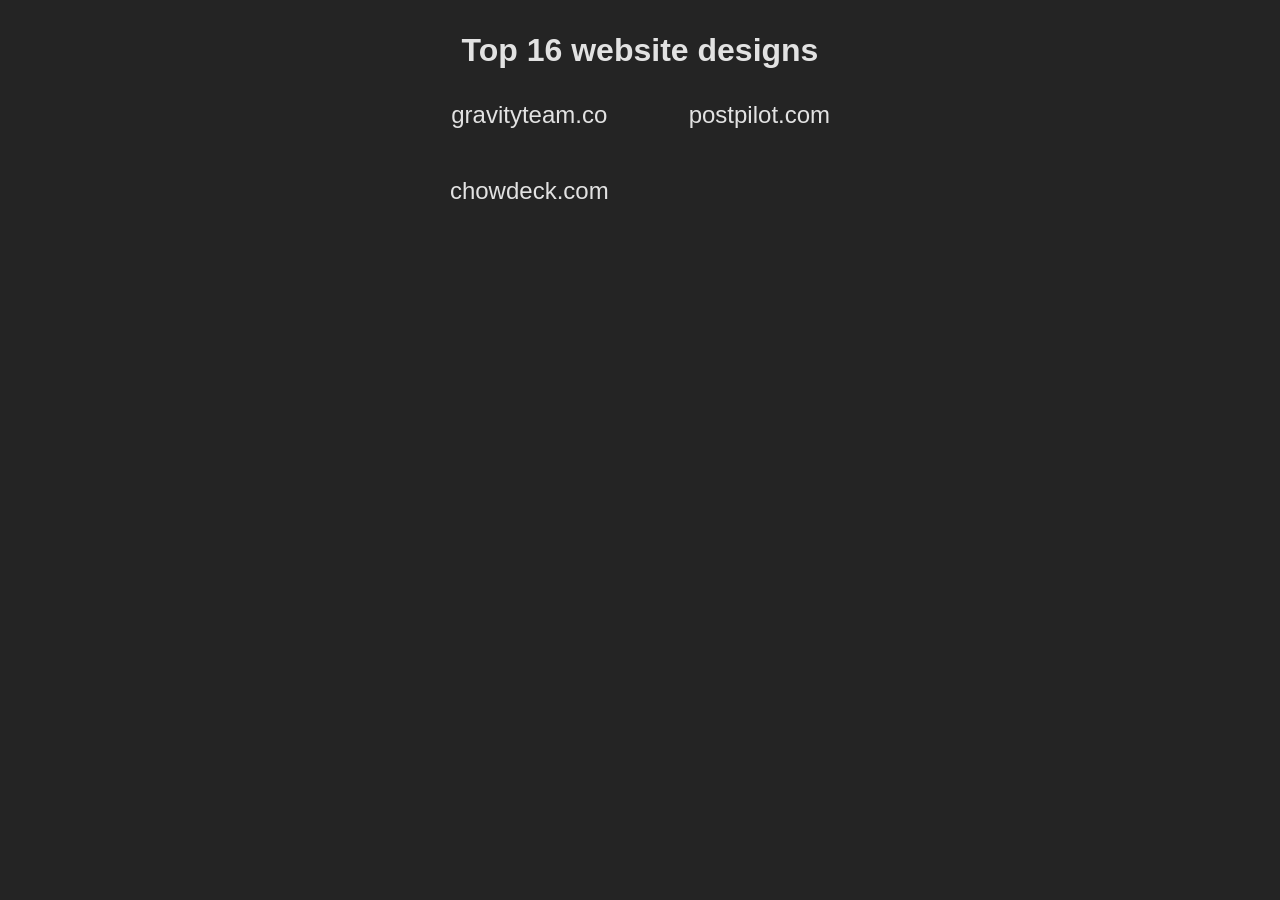
==== index.html @ 35937a96 "Merge branch 'miro' of https://github.com/DIVYA-PAWAR-03/top-16-website-desings into miro" ====
<!DOCTYPE html>
<html lang="en">
  <head>
    <meta charset="UTF-8" />
    <meta name="viewport" content="width=device-width, initial-scale=1.0" />
    <title>top 16 website designs</title>
    <style>
      :root {
        --primary-color: #242424;
        --secondary-color: #e2e2e2;
        --ff: "Segoe UI", Tahoma, Geneva, Verdana, sans-serif;
      }
      *,
      *::before,
      *::after {
        margin: 0;
        padding: 0;
        box-sizing: border-box;
      }
      body {
        background-color: var(--primary-color);
        color: var(--secondary-color);
        display: flex;
        padding: 2rem;
        justify-content: center;
        align-items: center;
        flex-direction: column;
        gap: 2rem;
        font-family: "Segoe UI", Tahoma, Geneva, Verdana, sans-serif;
      }
      .links {
        display: grid;
        grid-template-columns: auto auto;
        place-items: center;
        gap: 3rem 5rem;
        list-style: none;
      }
      .links .link {
        position: relative;
        font-size: 1.5rem;
      }
      .link::before {
        content: "";
        position: absolute;
        bottom: -20%;
        left: 0;
        height: 2px;
        width: 100%;
        border-radius: 100vw;
        background-color: var(--secondary-color);
        transform: scaleX(0);
        transform-origin: right;
        transition: transform 200ms;
      }
      .link:hover::before {
        transform-origin: left;
        transform: scaleX(1);
      }
      .links .link a {
        text-decoration: none;
        color: var(--secondary-color);
      }
      @media screen and (max-width: 430px) {
        body {
          padding: 6vw;
        }
        h1 {
          text-align: center;
          font-size: 10vw;
        }
        .links {
          grid-template-columns: auto;
          gap: 2vw;
        }
        .links .link a {
          font-size: 5vw;
        }
      }
    </style>
  </head>
  <body>
    <h1>Top 16 website designs</h1>
    <ul class="links" id="all_site_links">
      <!-- all sites url will be here -->

      <!-- example element 
       
      <li class="link">
        <a href="${site}/index.html">${site}</a>
      </li> 
      
      -->
    </ul>

    <!-- loading all site links -->
    <script>
      // put your site title (title should match folder name for perticular site)

      const allSites = ["gravityteam.co", "postpilot.com", "chowdeck.com"];

      const all_site_links = document.getElementById("all_site_links");

      allSites.map((site) => {
        const element = `
        <li class="link">
          <a href="${site}/index.html">${site}</a>
        </li>
        `;

        all_site_links.innerHTML += element;
      });
    </script>
  </body>
</html>
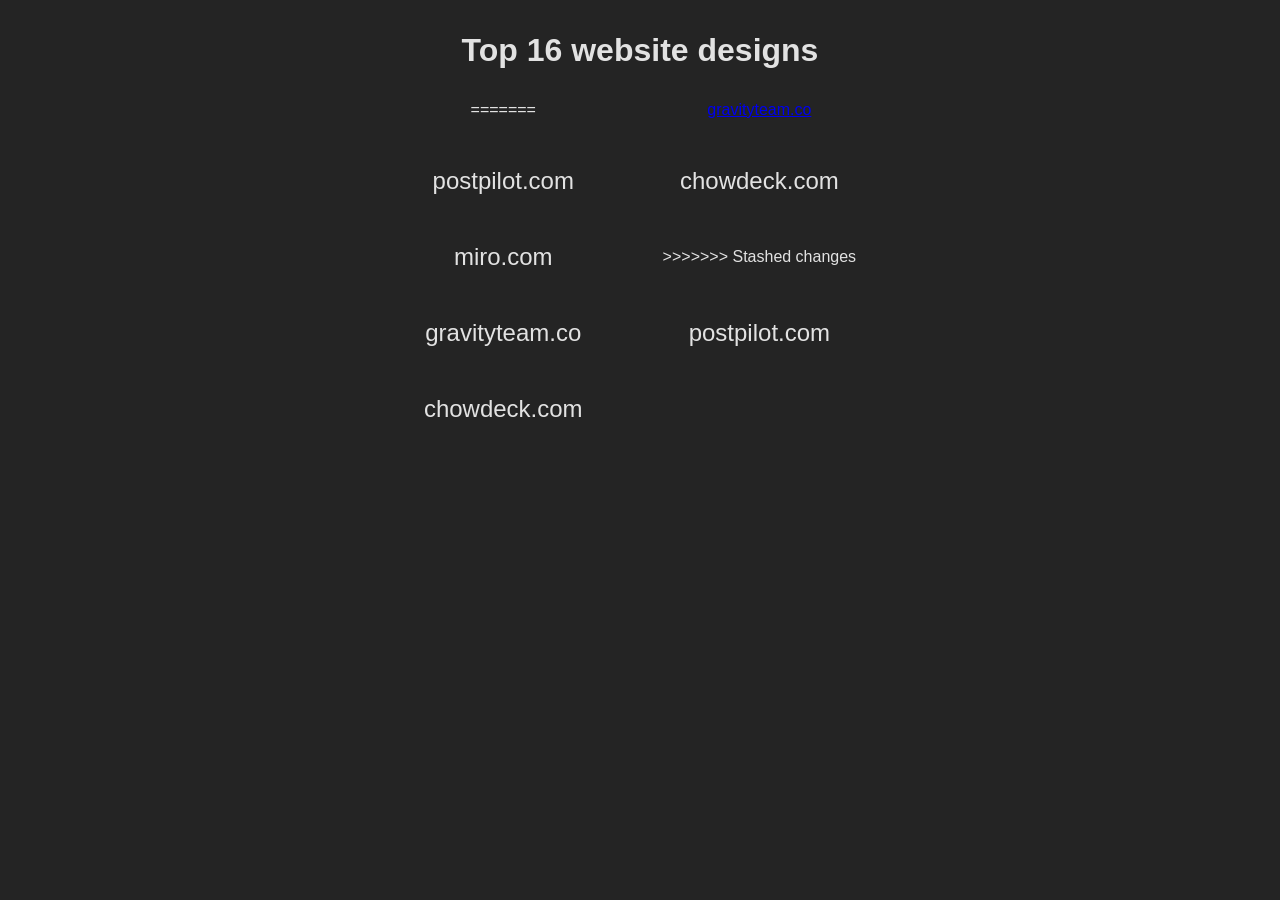
==== commit ce073b56: "minor changes" ====
--- a/index.html
+++ b/index.html
@@ -86,10 +86,24 @@
       <!-- example element 
        
       <li class="link">
+<<<<<<< Updated upstream
         <a href="${site}/index.html">${site}</a>
       </li> 
       
       -->
+=======
+        <a href="gravityteam.co/index.html">gravityteam.co</a>
+      </li>
+      <li class="link">
+        <a href="postpilot.com/index.html">postpilot.com</a>
+      </li>
+      <li class="link">
+        <a href="chowdeck.com/index.html">chowdeck.com</a>
+      </li>
+      <li class="link">
+        <a href="miro.com/index.html">miro.com</a>
+      </li>
+>>>>>>> Stashed changes
     </ul>
 
     <!-- loading all site links -->
